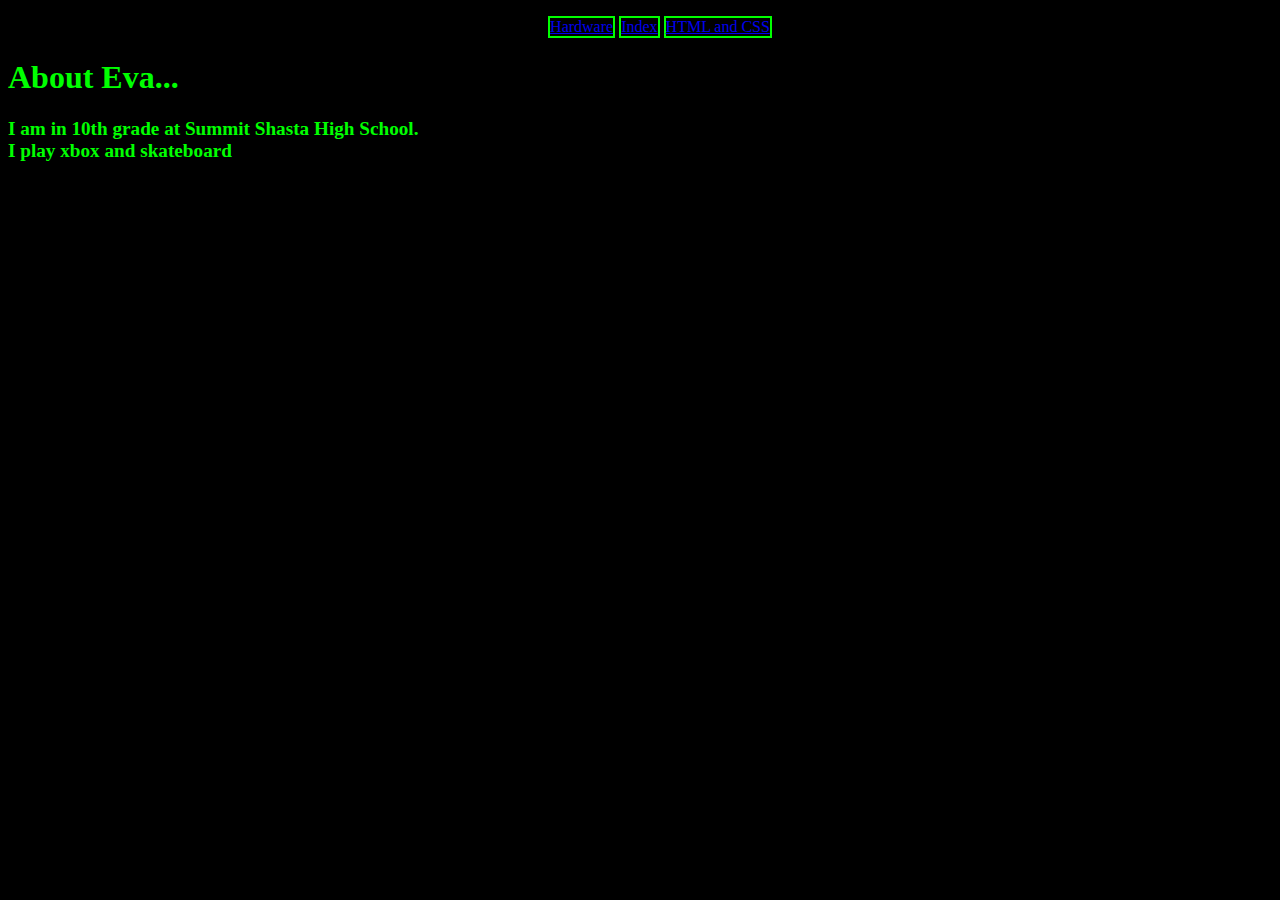
==== index.html @ 9b171050 "first commit" ====
<!DOCTYPE html>
<html>

<head>
    <link rel="stylesheet" href="mainstyle.css" type="text/css" />
    <style>
        body {
            background-color: black;
        }
        
        .title-color {
            color: lime;
            font-size:2em;
        }
        .about-Eva {
             color: lime;
            font-size:1.2em;
        }
    </style>
    <title>
    </title>

</head>

<body>
    <ul id="navbar">
        <li> <a href="hardware.html">Hardware </a></li>    
        <li> <a href="index">Index </a></li>
        <li> <a href="htmlcss">HTML and CSS </a> </li>
    </ul>
    
    <h1 class="title-color">About Eva...</h1>
</body>
<h2 class="about-Eva">I am in 10th grade at Summit Shasta High School. <br>
I play xbox and skateboard </br> </h2>
</html>
---- mainstyle.css ----
#navbar{
    text-align:center;
}
#navbar li{
    display:inline-block;
    border: 2px solid lime;
}
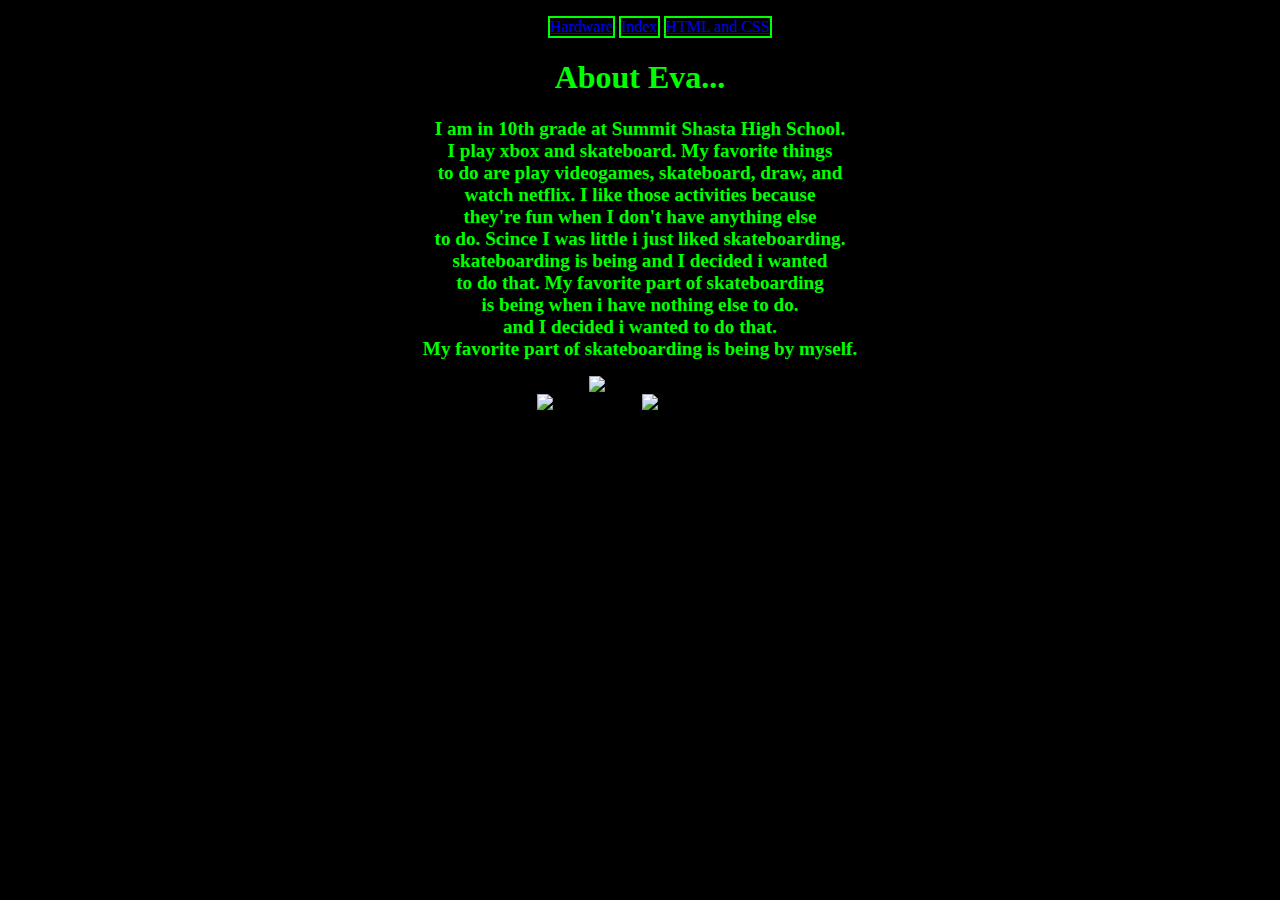
==== commit b6f9506d: "first commit" ====
--- a/index.html
+++ b/index.html
@@ -4,19 +4,8 @@
 <head>
     <link rel="stylesheet" href="mainstyle.css" type="text/css" />
     <style>
-        body {
-            background-color: black;
-        }
-        
-        .title-color {
-            color: lime;
-            font-size:2em;
-        }
-        .about-Eva {
-             color: lime;
-            font-size:1.2em;
-        }
-    </style>
+
+            </style>
     <title>
     </title>
 
@@ -25,12 +14,24 @@
 <body>
     <ul id="navbar">
         <li> <a href="hardware.html">Hardware </a></li>    
-        <li> <a href="index">Index </a></li>
-        <li> <a href="htmlcss">HTML and CSS </a> </li>
+        <li> <a href="index.html">Index </a></li>
+        <li> <a href="htmlcss.html">HTML and CSS </a> </li>
+
     </ul>
+    
     
     <h1 class="title-color">About Eva...</h1>
 </body>
 <h2 class="about-Eva">I am in 10th grade at Summit Shasta High School. <br>
-I play xbox and skateboard </br> </h2>
+I play xbox and skateboard.  My favorite things<br> to do are play videogames,
+skateboard, draw, and <br> watch netflix.  I like those activities because </br>
+they're fun when I don't have anything else <br> to do.  Scince I was little 
+i just liked skateboarding. </br>  skateboarding is being and I decided i wanted<br>
+to do that. My favorite part of skateboarding </br> is being when i have nothing 
+else to do.<br> and I decided i wanted to do that. </br> My favorite part of 
+skateboarding is being by myself.</h2>
+<img src="http://cache2.asset-cache.net/gc/74423230-skateboard-side-view-gettyimages.jpg?v=1&c=IWSAsset&k=2&d=QAH7BtaJYFWla1yFSb9pDS73GdW4SI2jjJL4pM%2FdVBo3A0SFygf08exSndpPans5x9h43rOVSoKyH3SE0vipZQ%3D%3D" alt="HTML5 Icon" style="width:250px;">
+<br> <img src="http://www.blogcdn.com/www.engadget.com/media/2013/07/xbox-360-gold-controller.jpg"  alt="HTML5 Icon" style="height:144px;">
+<img src="https://lh4.googleusercontent.com/BbqN8GpAephpCNwTBuB8SiFTPT1zFccYyuPd4qRRQRTQPXU5d4F1wuVWfEJh3L4RL3wIKc6BeQ=s640-h400-e365" alt="HTML5 icon" style="height:144px;">
+
 </html>--- a/mainstyle.css
+++ b/mainstyle.css
@@ -1,7 +1,29 @@
+body {
+            background-color: black;
+        }
+        
+        .title-color {
+            color: lime;
+            font-size:2em;
+        }
+        .about-Eva {
+             color: lime;
+            font-size:1.2em;
+        }
+        p {
+    font-family: "serifn", Times, serif;
+}
+body {text-align:center;
+}
+
 #navbar{
     text-align:center;
 }
 #navbar li{
     display:inline-block;
     border: 2px solid lime;
+}
+#navbar li:hover {
+    background-color: lime;
+    font-size:1.3em;
 }